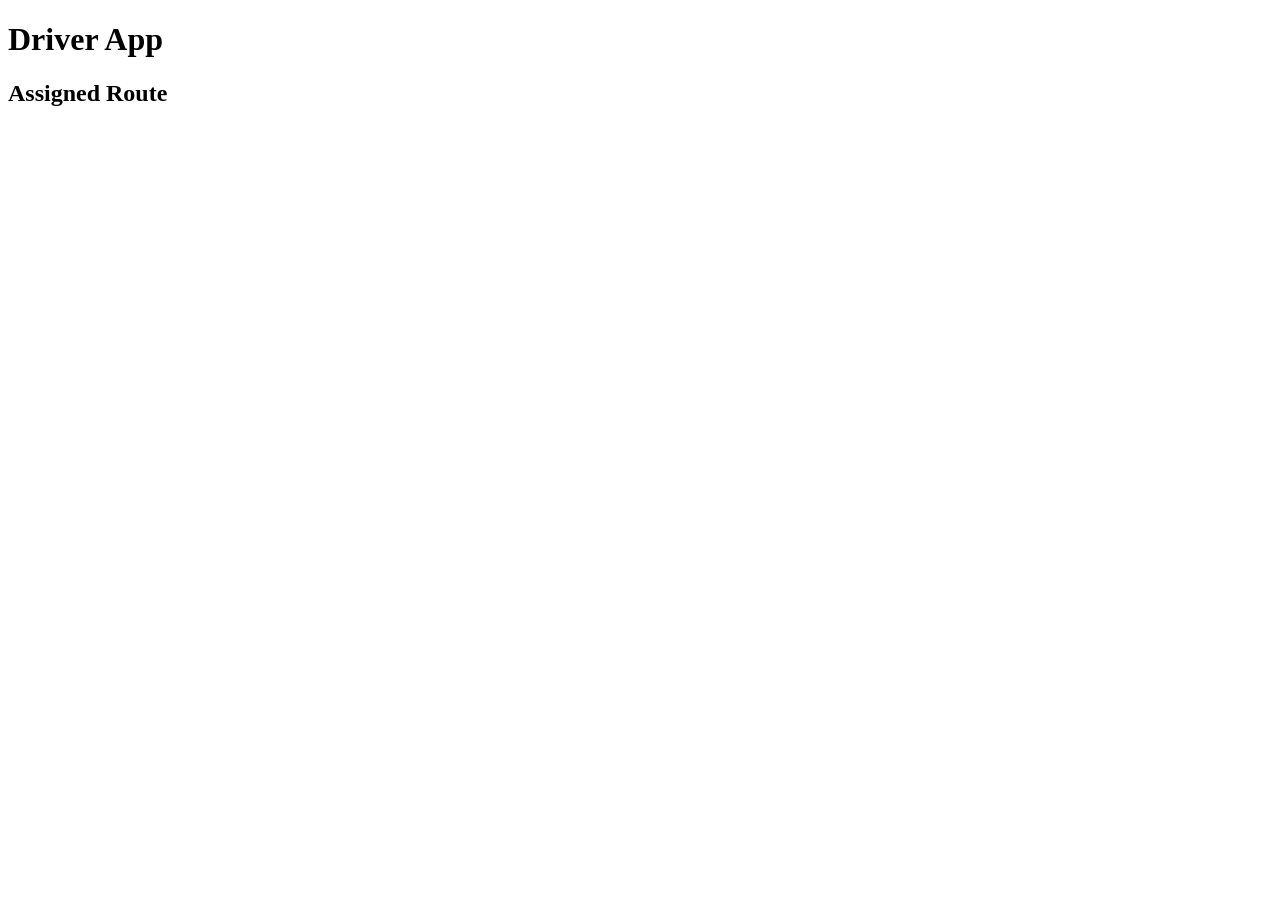
==== frontend/driver-app/index.html @ 3ef0e83a "Bad code" ====
<!-- Driver application PWA user interface for delivery execution. -->
<!-- Driver status updates, stop navigation handoff, and POD photo capture. -->
<!DOCTYPE html>
<html lang="en">
<head>
    <meta charset="UTF-8">
    <meta name="viewport" content="width=device-width, initial-scale=1.0">
    <title>Driver Delivery App</title>
    <link rel="stylesheet" href="/static/driver-app/css/style.css">
</head>
<body>
    <div id="driver-app">
        <header>
            <h1>Driver App</h1>
        </header>
        <main>
            <div id="route-manifest">
                <h2>Assigned Route</h2>
                <ul id="stops-list"></ul>
            </div>
        </main>
    </div>
    <script src="/static/shared/js/contracts.js"></script>
    <script src="/static/driver-app/js/app.js"></script>
</body>
</html>
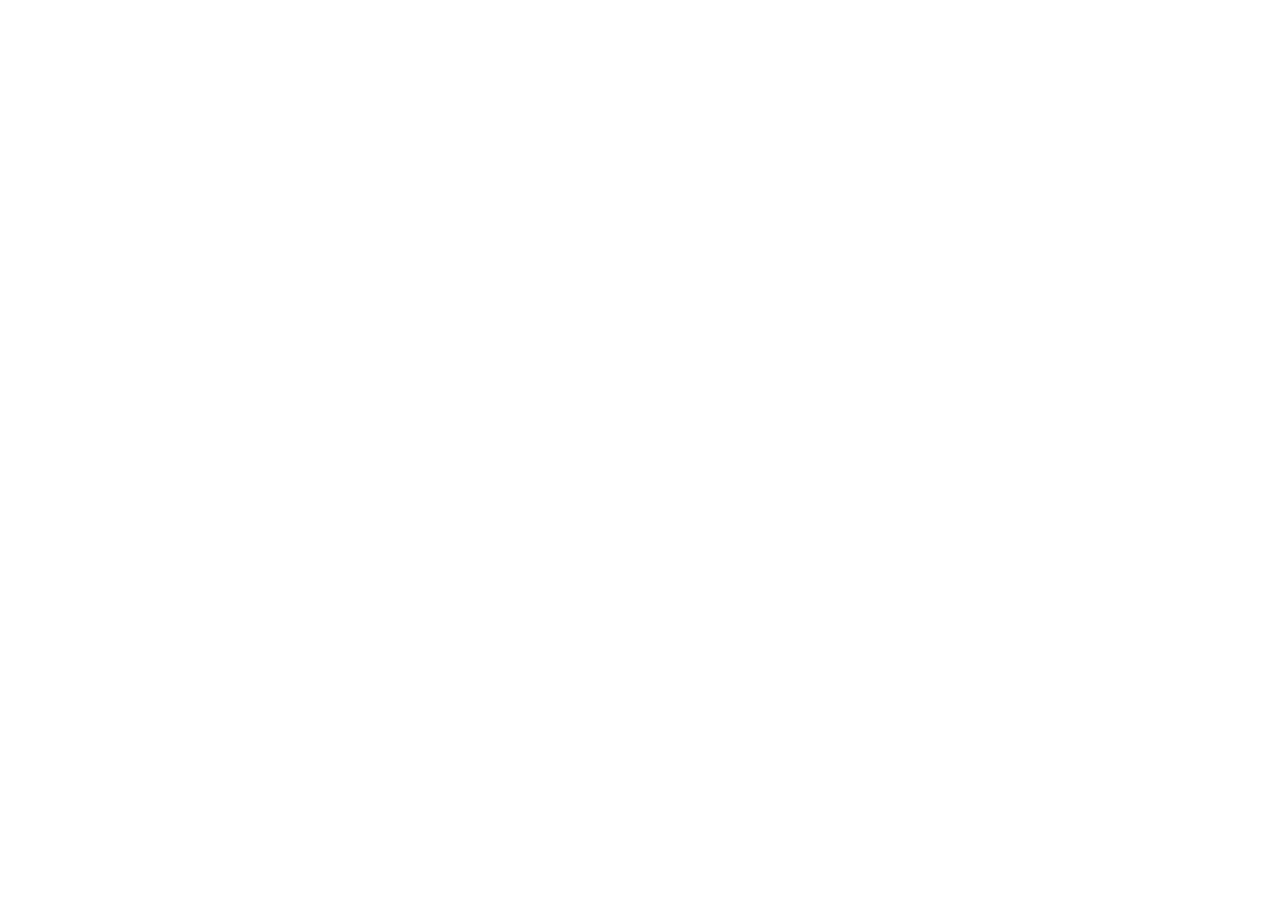
==== commit a2a2f641: "driver app" ====
--- a/frontend/driver-app/index.html
+++ b/frontend/driver-app/index.html
@@ -1,26 +1,19 @@
-<!-- Driver application PWA user interface for delivery execution. -->
-<!-- Driver status updates, stop navigation handoff, and POD photo capture. -->
-<!DOCTYPE html>
+<!doctype html>
 <html lang="en">
 <head>
-    <meta charset="UTF-8">
-    <meta name="viewport" content="width=device-width, initial-scale=1.0">
-    <title>Driver Delivery App</title>
+    <meta charset="utf-8">
+    <meta name="viewport" content="width=device-width, initial-scale=1, viewport-fit=cover">
+    <meta name="theme-color" content="#15231f">
+    <meta name="description" content="Driver route, delivery, and offline-sync companion.">
+    <title>Last Mile Delivery — Driver</title>
+    <link rel="manifest" href="/driver-app-manifest.webmanifest">
     <link rel="stylesheet" href="/static/driver-app/css/style.css">
 </head>
 <body>
-    <div id="driver-app">
-        <header>
-            <h1>Driver App</h1>
-        </header>
-        <main>
-            <div id="route-manifest">
-                <h2>Assigned Route</h2>
-                <ul id="stops-list"></ul>
-            </div>
-        </main>
+    <div class="app-frame" id="driver-app">
+        <div id="app-content" aria-live="polite"></div>
     </div>
-    <script src="/static/shared/js/contracts.js"></script>
-    <script src="/static/driver-app/js/app.js"></script>
+    <div id="toast-region" class="toast-region" aria-live="assertive"></div>
+    <script type="module" src="/static/driver-app/js/app.js"></script>
 </body>
 </html>
